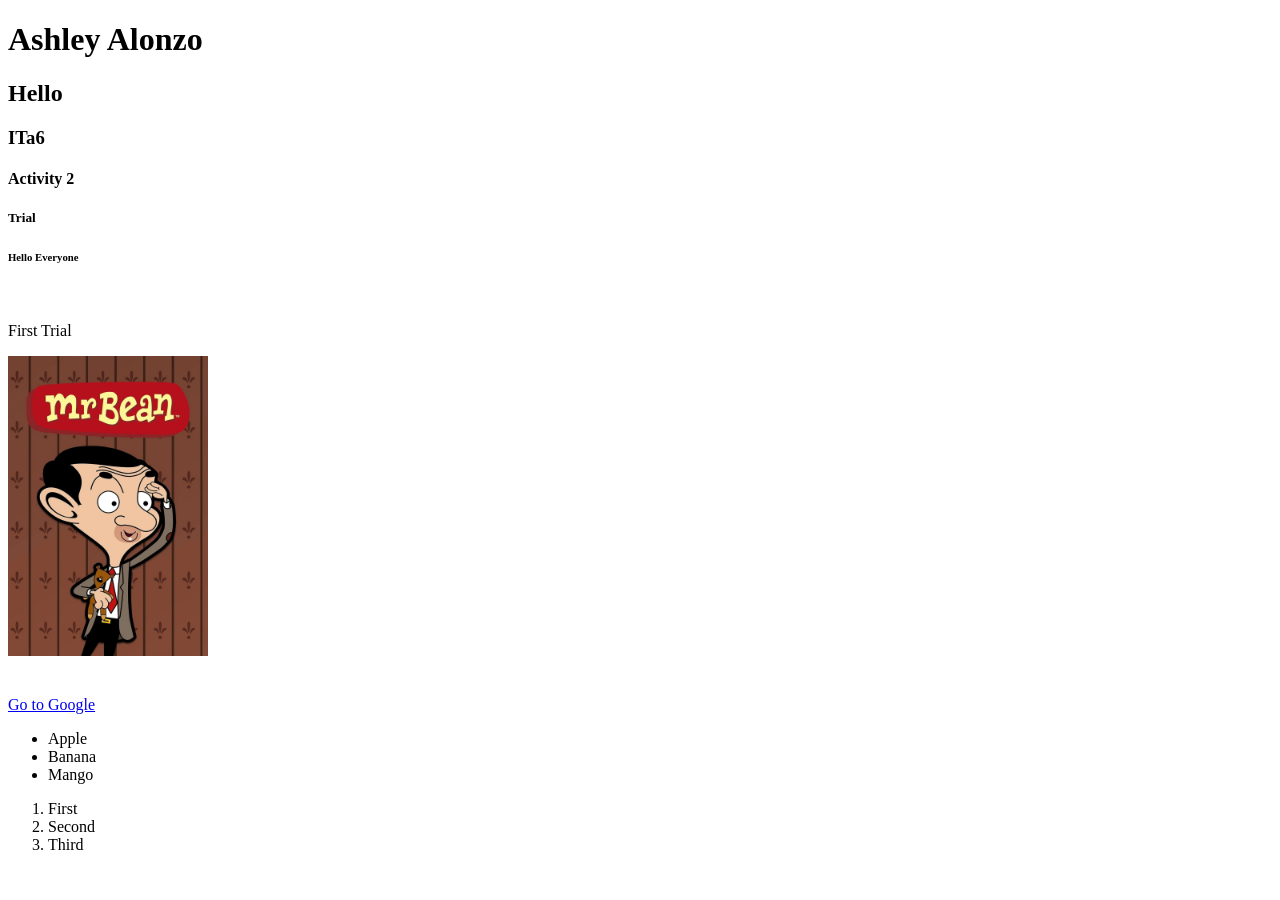
==== HTML TRIAL/Try.html @ 9c312065 "first commit" ====
<!DOCTYPE html>
<html lang="en">
<head>
    <meta charset="UTF-8">
    <meta name="viewport" content="width=device-width, initial-scale=1.0">
    <title>Ashley Alonzo</title>
</head>
<body>
    
<h1>Ashley Alonzo</h1>

<h2>Hello</h2>
<h3>ITa6</h3>
<h4>Activity 2</h4>
<h5>Trial</h5>
<h6>Hello Everyone</h6>
<br>
<p>First Trial</p>

<img src="BeanAnimated.webp" alt="Sample Image" width="200">
<br>
<br>
<br>
<a href="https://www.google.com">Go to Google</a>

<ul>
    <li>Apple</li>
    <li>Banana</li>
    <li>Mango</li>
</ul>
<ol>
    <li>First</li>
    <li>Second</li>
    <li>Third</li>
</ol>


</body>
</html>
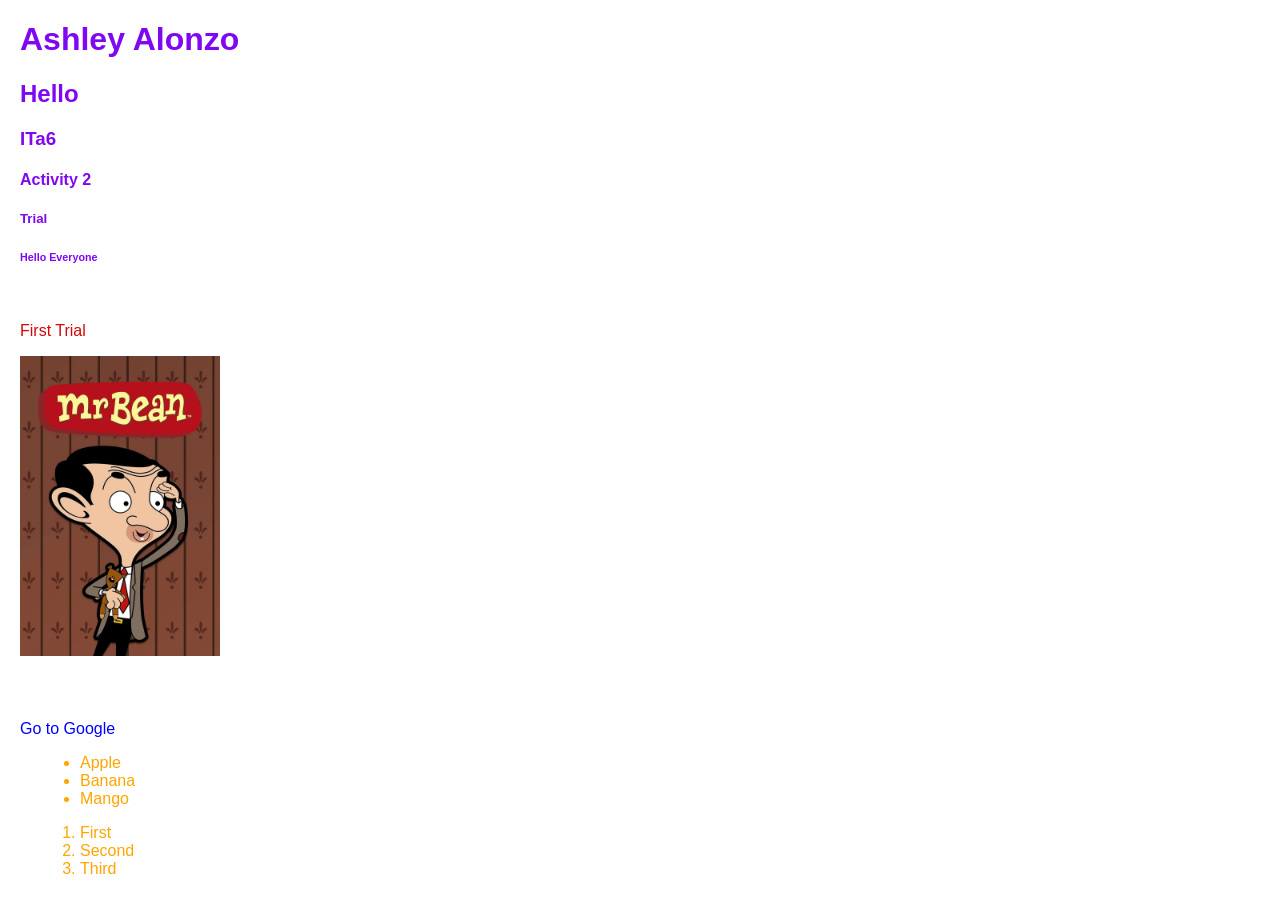
==== commit dc987593: "first commit" ====
--- a/HTML TRIAL/Try.html
+++ b/HTML TRIAL/Try.html
@@ -1,6 +1,7 @@
 <!DOCTYPE html>
 <html lang="en">
 <head>
+    <link rel="stylesheet" href="Task3.css">
     <meta charset="UTF-8">
     <meta name="viewport" content="width=device-width, initial-scale=1.0">
     <title>Ashley Alonzo</title>
--- a/HTML TRIAL/Task3.css
+++ b/HTML TRIAL/Task3.css
@@ -0,0 +1,40 @@
+
+
+
+body {
+    font-family: Arial, sans-serif;
+    margin: 20px;
+}
+
+
+h1, h2, h3, h4, h5, h6 {
+    color: #8007f1;
+}
+
+
+p {
+    color: #d40808;
+}
+
+
+img {
+    display: block;
+    margin: 10px 0;
+}
+
+
+a {
+    color: blue;
+    text-decoration: none;
+}
+
+a:hover {
+    text-decoration: underline;
+    color: darkblue;
+}
+
+
+ul, ol {
+    margin-left: 20px;
+    color: orange;
+}
